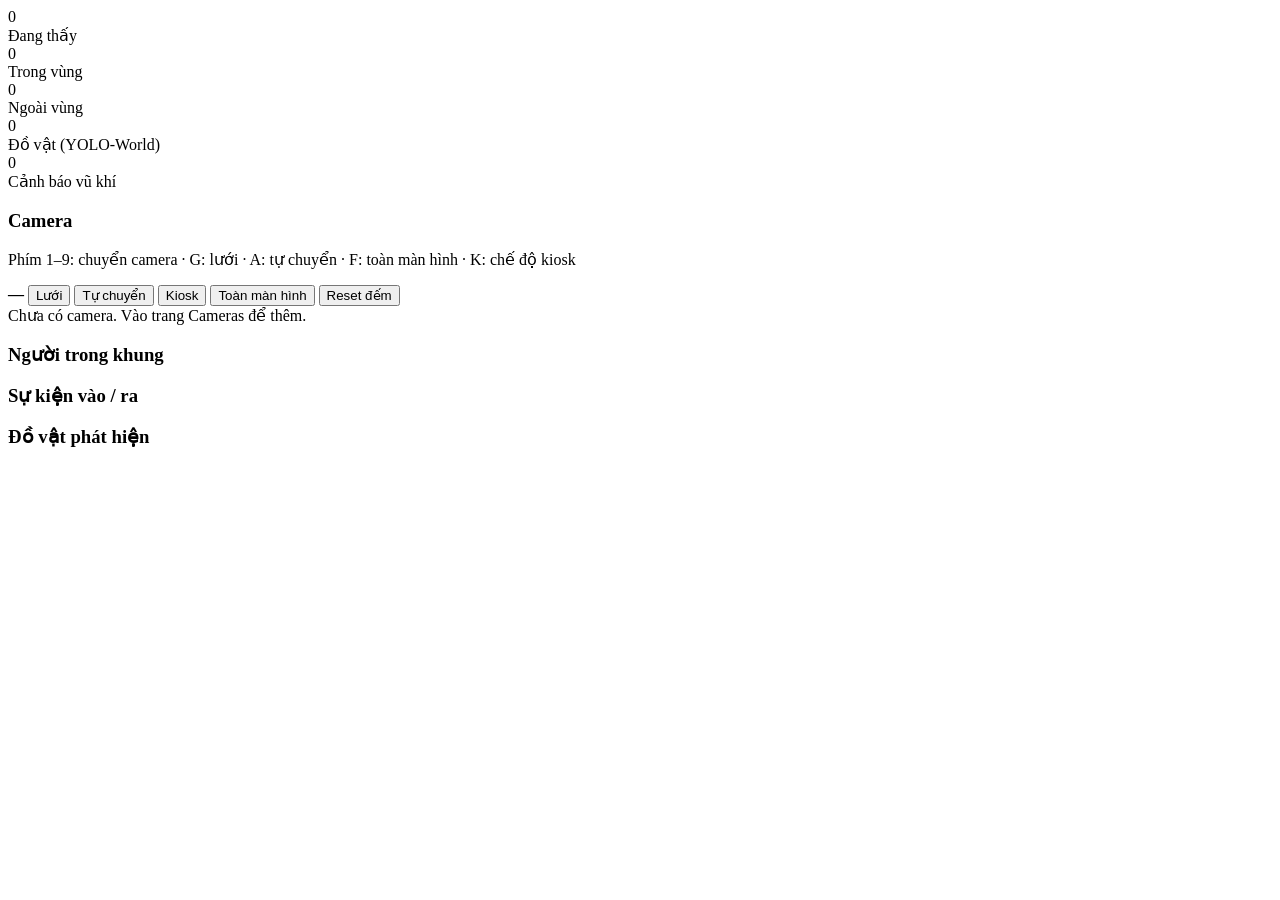
==== web/index.html @ 66c2522a "init source" ====
<!doctype html>
<html lang="vi">
<head>
  <meta charset="utf-8" />
  <meta name="viewport" content="width=device-width, initial-scale=1" />
  <title>Live – Vision Expo</title>
  <link rel="stylesheet" href="/static/css/style.css" />
</head>
<body>
  <main>
    <section class="kpis">
      <div class="kpi"><div class="v" id="kPersons">0</div><div class="l">Đang thấy</div></div>
      <div class="kpi in"><div class="v" id="kInside">0</div><div class="l">Trong vùng</div></div>
      <div class="kpi out"><div class="v" id="kOutside">0</div><div class="l">Ngoài vùng</div></div>
      <div class="kpi"><div class="v" id="kObj">0</div><div class="l">Đồ vật (YOLO-World)</div></div>
      <div class="kpi alert" id="kAlertBox"><div class="v" id="kAlert">0</div><div class="l">Cảnh báo vũ khí</div></div>
    </section>

    <section class="live-layout">
      <div class="cam-list-wrap">
        <h3>Camera</h3>
        <div class="cam-list" id="camList"></div>
        <p class="muted small" style="margin-top:12px">
          Phím 1–9: chuyển camera · G: lưới · A: tự chuyển · F: toàn màn hình · K: chế độ kiosk
        </p>
      </div>

      <div class="viewer">
        <div class="row">
          <strong id="viewTitle" class="grow">—</strong>
          <button id="btnGrid">Lưới</button>
          <button id="btnAuto">Tự chuyển</button>
          <button id="btnKiosk">Kiosk</button>
          <button id="btnFull">Toàn màn hình</button>
          <button id="btnReset" class="danger">Reset đếm</button>
        </div>
        <div class="stage" id="stage"><div class="empty">Chưa có camera. Vào trang Cameras để thêm.</div></div>
      </div>

      <div class="side-panels">
        <div class="panel">
          <h3>Người trong khung</h3>
          <div class="list" id="peopleList"></div>
        </div>
        <div class="panel">
          <h3>Sự kiện vào / ra</h3>
          <div class="list" id="eventList"></div>
        </div>
        <div class="panel">
          <h3>Đồ vật phát hiện</h3>
          <div class="chips" id="objList"></div>
          <div class="muted small" id="worldState" style="margin-top:8px"></div>
        </div>
      </div>
    </section>
  </main>
  <script src="/static/js/common.js"></script>
  <script src="/static/js/live.js"></script>
</body>
</html>
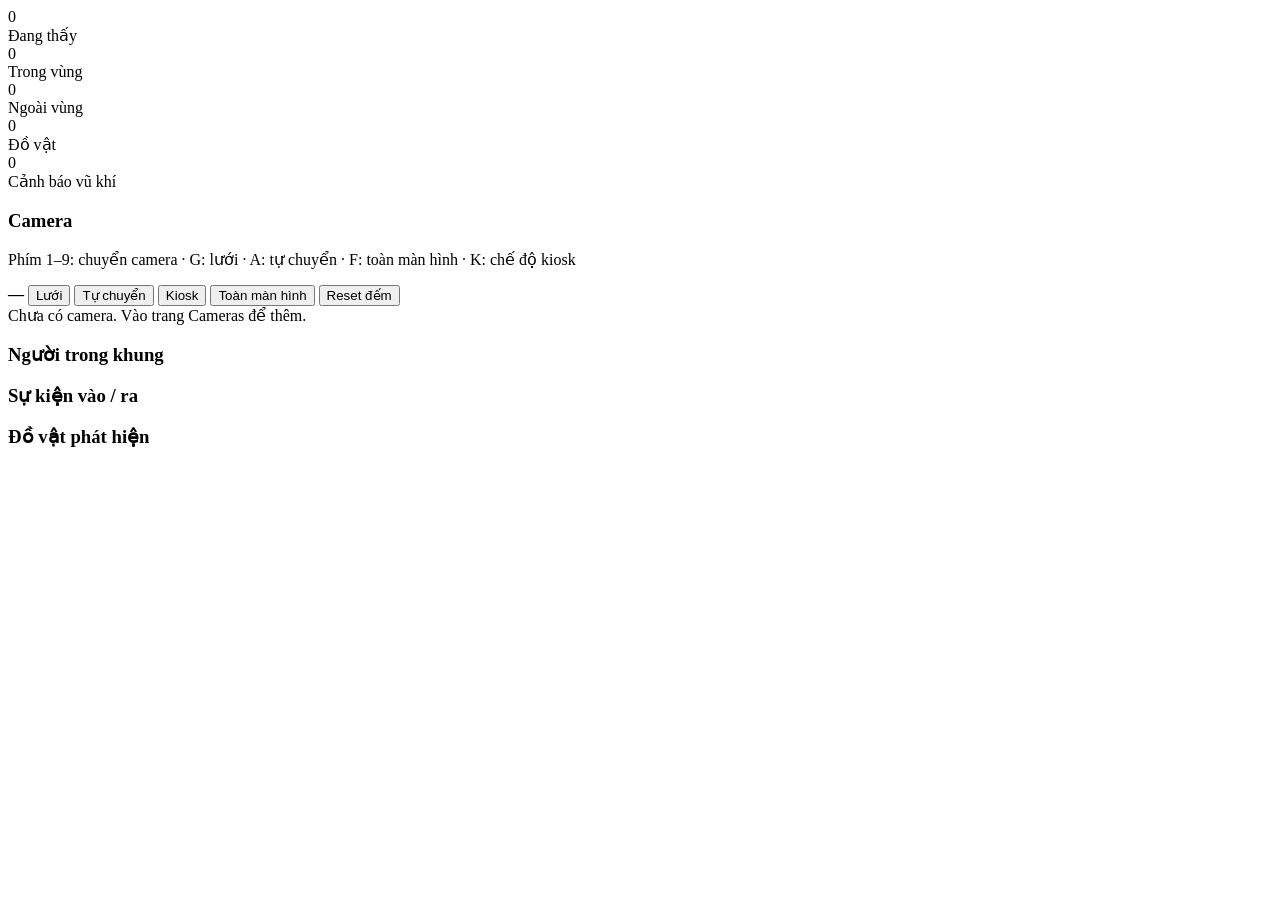
==== commit 89ff2126: "apply clip model and fix strategy" ====
--- a/web/index.html
+++ b/web/index.html
@@ -12,7 +12,7 @@
       <div class="kpi"><div class="v" id="kPersons">0</div><div class="l">Đang thấy</div></div>
       <div class="kpi in"><div class="v" id="kInside">0</div><div class="l">Trong vùng</div></div>
       <div class="kpi out"><div class="v" id="kOutside">0</div><div class="l">Ngoài vùng</div></div>
-      <div class="kpi"><div class="v" id="kObj">0</div><div class="l">Đồ vật (YOLO-World)</div></div>
+      <div class="kpi"><div class="v" id="kObj">0</div><div class="l">Đồ vật</div></div>
       <div class="kpi alert" id="kAlertBox"><div class="v" id="kAlert">0</div><div class="l">Cảnh báo vũ khí</div></div>
     </section>
 
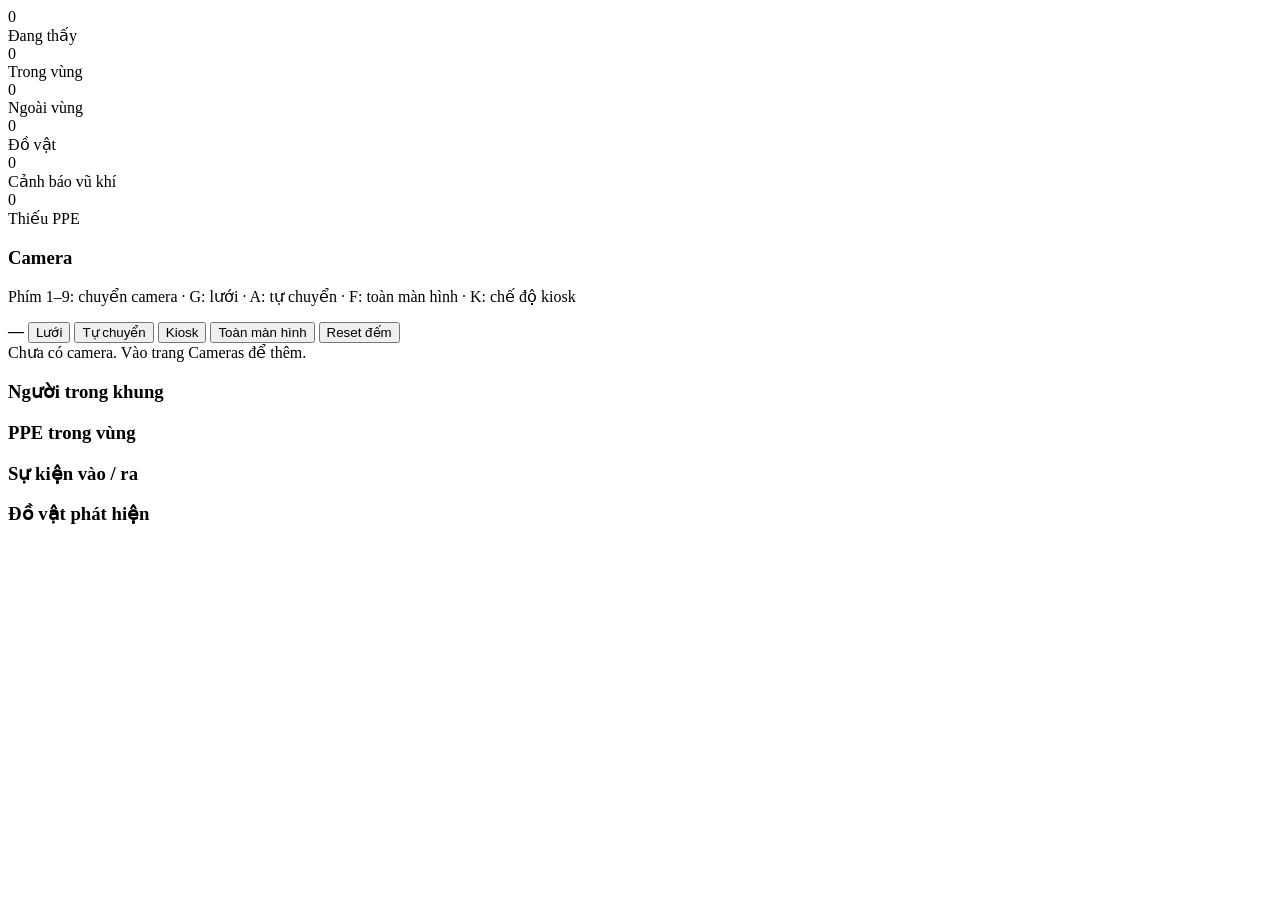
==== commit 31acc172: "Infer missing PPE from pose and show PPE on the Live dashboard - yolo_ppe.pt's NO-* classes do not f" ====
--- a/web/index.html
+++ b/web/index.html
@@ -14,6 +14,7 @@
       <div class="kpi out"><div class="v" id="kOutside">0</div><div class="l">Ngoài vùng</div></div>
       <div class="kpi"><div class="v" id="kObj">0</div><div class="l">Đồ vật</div></div>
       <div class="kpi alert" id="kAlertBox"><div class="v" id="kAlert">0</div><div class="l">Cảnh báo vũ khí</div></div>
+      <div class="kpi alert" id="kPpeBox"><div class="v" id="kPpe">0</div><div class="l">Thiếu PPE</div></div>
     </section>
 
     <section class="live-layout">
@@ -42,6 +43,11 @@
           <h3>Người trong khung</h3>
           <div class="list" id="peopleList"></div>
         </div>
+        <div class="panel" id="ppePanel">
+          <h3>PPE trong vùng</h3>
+          <div class="chips" id="ppeList"></div>
+          <div class="muted small" id="ppeState" style="margin-top:8px"></div>
+        </div>
         <div class="panel">
           <h3>Sự kiện vào / ra</h3>
           <div class="list" id="eventList"></div>
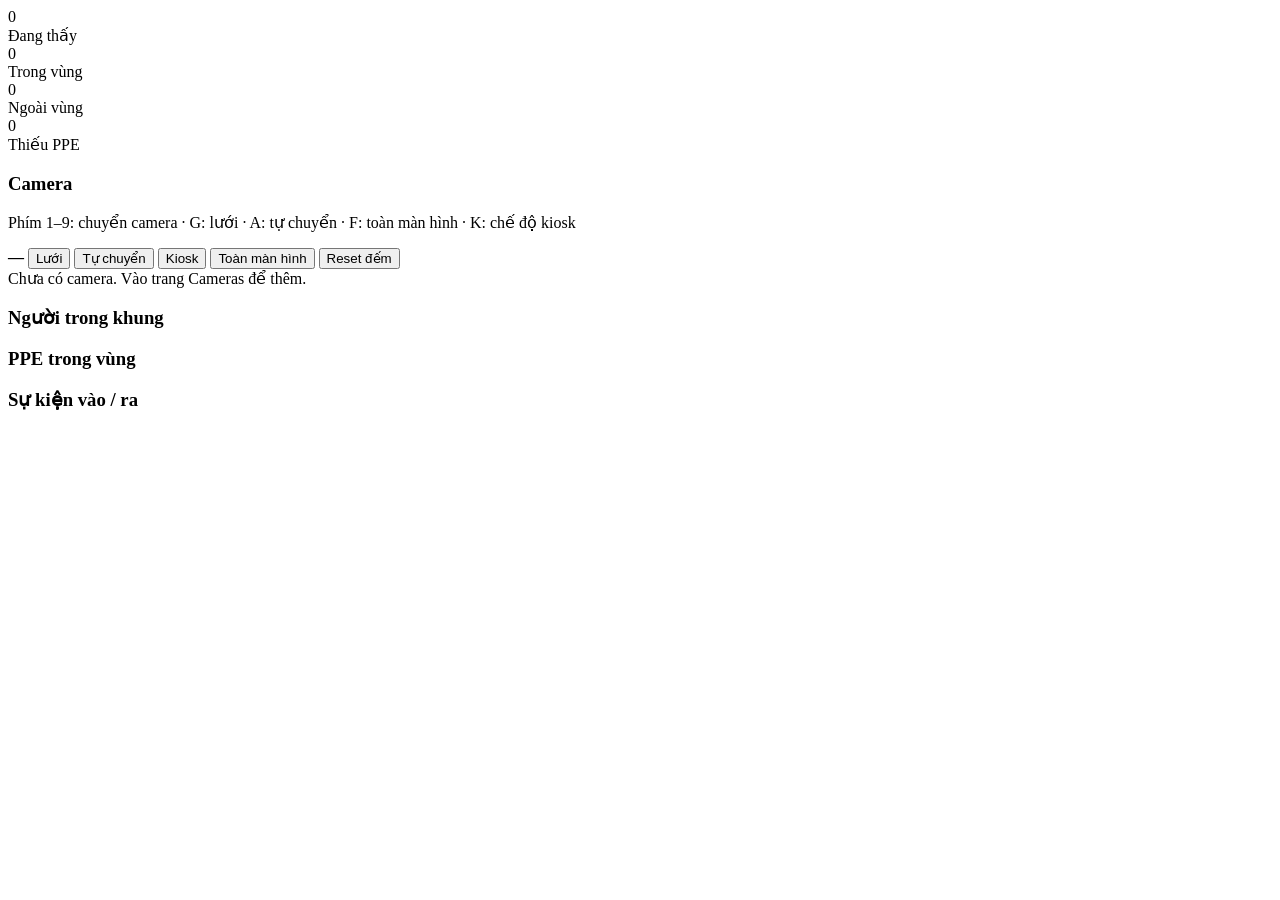
==== commit e7640ae5: "Remove vocabulary object detection; add PPE settings page - Drop the YOLOE / CLIP object detector an" ====
--- a/web/index.html
+++ b/web/index.html
@@ -12,9 +12,7 @@
       <div class="kpi"><div class="v" id="kPersons">0</div><div class="l">Đang thấy</div></div>
       <div class="kpi in"><div class="v" id="kInside">0</div><div class="l">Trong vùng</div></div>
       <div class="kpi out"><div class="v" id="kOutside">0</div><div class="l">Ngoài vùng</div></div>
-      <div class="kpi"><div class="v" id="kObj">0</div><div class="l">Đồ vật</div></div>
-      <div class="kpi alert" id="kAlertBox"><div class="v" id="kAlert">0</div><div class="l">Cảnh báo vũ khí</div></div>
-      <div class="kpi alert" id="kPpeBox"><div class="v" id="kPpe">0</div><div class="l">Thiếu PPE</div></div>
+                  <div class="kpi alert" id="kPpeBox"><div class="v" id="kPpe">0</div><div class="l">Thiếu PPE</div></div>
     </section>
 
     <section class="live-layout">
@@ -52,11 +50,6 @@
           <h3>Sự kiện vào / ra</h3>
           <div class="list" id="eventList"></div>
         </div>
-        <div class="panel">
-          <h3>Đồ vật phát hiện</h3>
-          <div class="chips" id="objList"></div>
-          <div class="muted small" id="worldState" style="margin-top:8px"></div>
-        </div>
       </div>
     </section>
   </main>
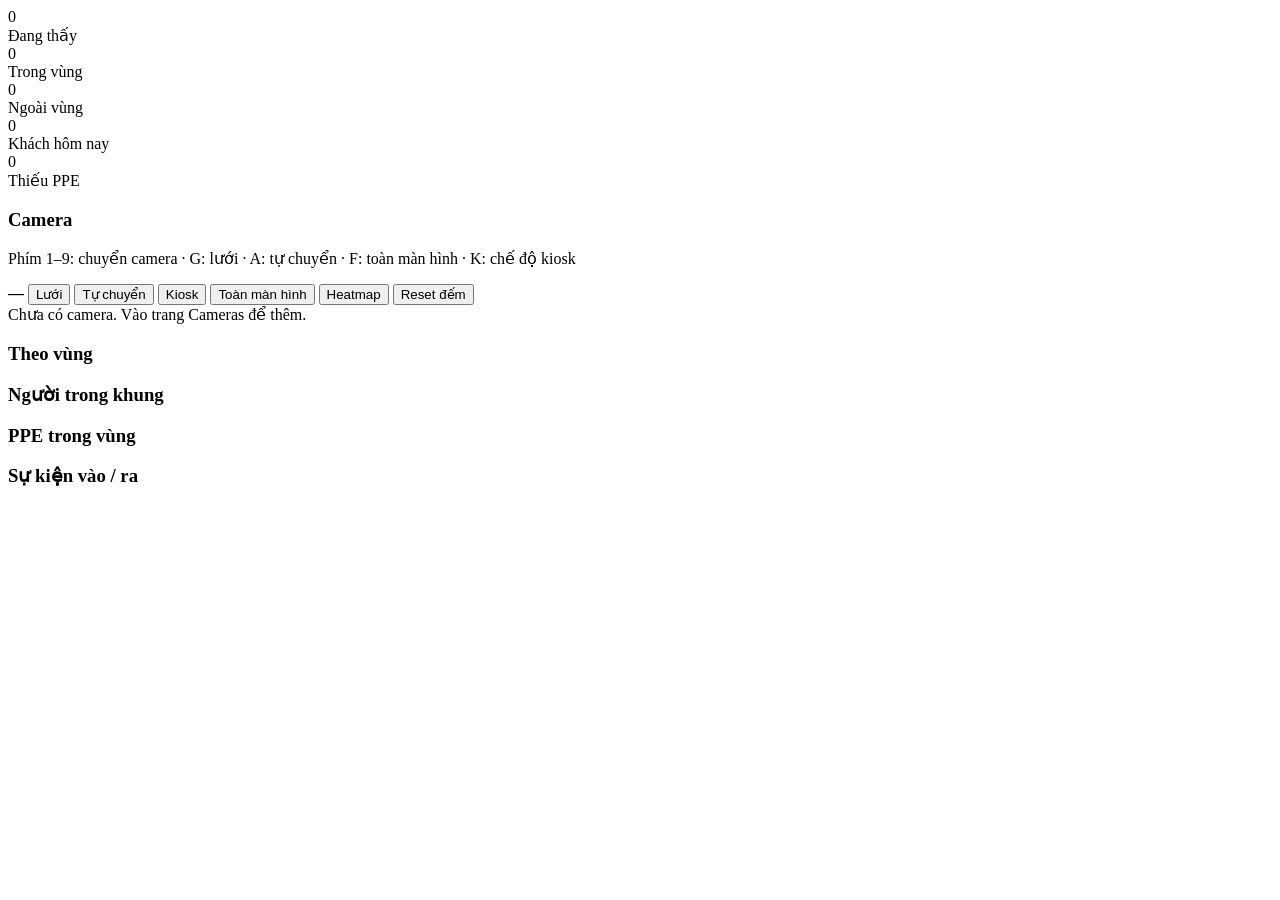
==== commit e9f2bc1a: "Typed zones per camera with per-zone stats, dwell, visitors, crowding, heatmap - crossing.zones: up " ====
--- a/web/index.html
+++ b/web/index.html
@@ -12,7 +12,8 @@
       <div class="kpi"><div class="v" id="kPersons">0</div><div class="l">Đang thấy</div></div>
       <div class="kpi in"><div class="v" id="kInside">0</div><div class="l">Trong vùng</div></div>
       <div class="kpi out"><div class="v" id="kOutside">0</div><div class="l">Ngoài vùng</div></div>
-                  <div class="kpi alert" id="kPpeBox"><div class="v" id="kPpe">0</div><div class="l">Thiếu PPE</div></div>
+      <div class="kpi"><div class="v" id="kVisitors">0</div><div class="l">Khách hôm nay</div></div>
+      <div class="kpi alert" id="kPpeBox"><div class="v" id="kPpe">0</div><div class="l">Thiếu PPE</div></div>
     </section>
 
     <section class="live-layout">
@@ -31,12 +32,17 @@
           <button id="btnAuto">Tự chuyển</button>
           <button id="btnKiosk">Kiosk</button>
           <button id="btnFull">Toàn màn hình</button>
+          <button id="btnHeat" title="Phủ heatmap vị trí đứng hôm nay lên video">Heatmap</button>
           <button id="btnReset" class="danger">Reset đếm</button>
         </div>
         <div class="stage" id="stage"><div class="empty">Chưa có camera. Vào trang Cameras để thêm.</div></div>
       </div>
 
       <div class="side-panels">
+        <div class="panel" id="zonePanel">
+          <h3>Theo vùng</h3>
+          <div class="list" id="zoneList"></div>
+        </div>
         <div class="panel">
           <h3>Người trong khung</h3>
           <div class="list" id="peopleList"></div>
